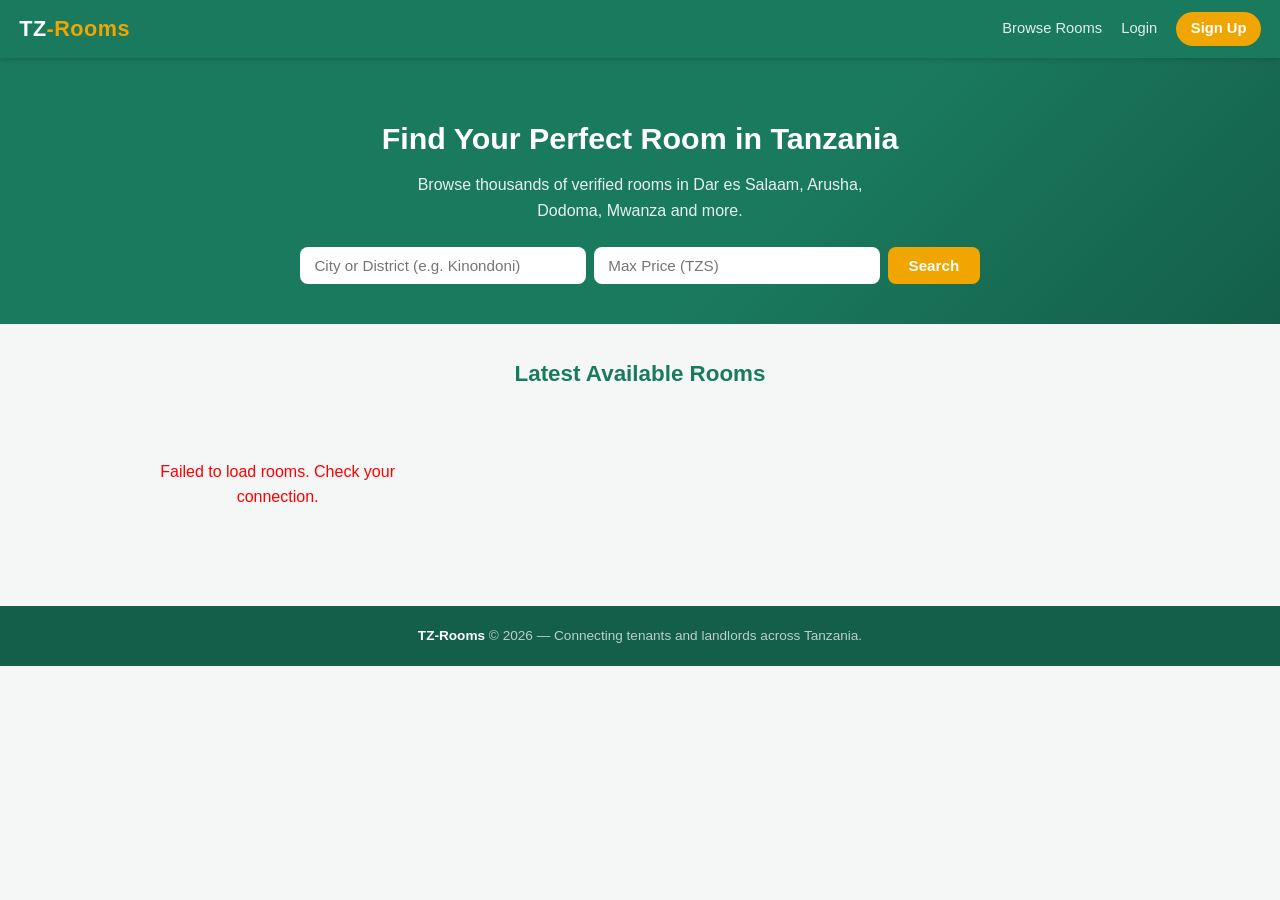
==== index.html @ 21019011 "first commit" ====
<!DOCTYPE html>
<html lang="en">
<head>
    <meta charset="UTF-8">
    <meta name="viewport" content="width=device-width, initial-scale=1.0">
    <title>TZ-Rooms — Find Your Room in Tanzania</title>
    <link rel="stylesheet" href="assets/css/style.css">
</head>
<body>

<!-- ===== NAVBAR ===== -->
<nav class="navbar">
    <a href="index.html" class="logo">TZ<span>-Rooms</span></a>
    <div class="nav-links" id="nav-links">
        <!-- Filled dynamically by main.js based on login state -->
    </div>
</nav>

<!-- ===== HERO ===== -->
<section class="hero">
    <div class="container">
        <h1>Find Your Perfect Room in Tanzania</h1>
        <p>Browse thousands of verified rooms in Dar es Salaam, Arusha, Dodoma, Mwanza and more.</p>
        <!-- Search bar navigates to rooms.html with query params -->
        <form class="search-bar" id="hero-search"
              onsubmit="handleHeroSearch(event)">
            <input type="text" name="location" placeholder="City or District (e.g. Kinondoni)">
            <input type="number" name="max_price" placeholder="Max Price (TZS)">
            <button type="submit" class="btn btn-accent">Search</button>
        </form>
    </div>
</section>

<!-- ===== FEATURED ROOMS ===== -->
<main class="container">
    <h2 class="section-title">Latest Available Rooms</h2>
    <div class="rooms-grid" id="rooms-grid">
        <!-- Room cards injected by loadRooms() in main.js -->
    </div>
</main>

<!-- ===== FOOTER ===== -->
<footer>
    <p><strong>TZ-Rooms</strong> &copy; 2026 — Connecting tenants and landlords across Tanzania.</p>
</footer>

<script src="assets/js/main.js"></script>
<script>
    // Load latest rooms on the homepage grid.
    document.addEventListener('DOMContentLoaded', () => loadRooms());

    // Hero search navigates to rooms.html and passes filters as URL query params.
    function handleHeroSearch(e) {
        e.preventDefault();
        const form   = e.target;
        const params = new URLSearchParams();
        const loc    = form.querySelector('[name=location]').value.trim();
        const maxP   = form.querySelector('[name=max_price]').value.trim();
        if (loc)  params.set('location',  loc);
        if (maxP) params.set('max_price', maxP);
        window.location.href = 'rooms.html?' + params.toString();
    }
</script>
</body>
</html>
---- assets/css/style.css ----
/* =====================================================
   TZ-Rooms Global Stylesheet
   Mobile-first: base styles target small screens,
   media queries enhance for larger ones.
   ===================================================== */

/* --- CSS Variables: change colors in one place --- */
:root {
    --primary:     #1a7a5e;   /* Teal green — trust, nature */
    --primary-dk:  #145f49;   /* Darker shade for hover states */
    --accent:      #f0a500;   /* Amber — energy, Tanzanian warmth */
    --danger:      #d9534f;
    --success:     #28a745;
    --light-bg:    #f4f7f6;
    --card-bg:     #ffffff;
    --text:        #2d2d2d;
    --text-muted:  #6c757d;
    --border:      #dee2e6;
    --radius:      8px;
    --shadow:      0 2px 8px rgba(0,0,0,0.10);
    --transition:  0.2s ease;
}

/* --- Reset & Base --- */
*, *::before, *::after { box-sizing: border-box; margin: 0; padding: 0; }

body {
    font-family: 'Segoe UI', Arial, sans-serif;
    background: var(--light-bg);
    color: var(--text);
    line-height: 1.6;
    font-size: 16px;
}

a { color: var(--primary); text-decoration: none; }
a:hover { text-decoration: underline; }

img { max-width: 100%; display: block; }

/* --- Navbar --- */
.navbar {
    background: var(--primary);
    color: #fff;
    padding: 0 1.2rem;
    display: flex;
    align-items: center;
    justify-content: space-between;
    height: 58px;
    position: sticky;
    top: 0;
    z-index: 100;
    box-shadow: 0 2px 6px rgba(0,0,0,0.15);
}

.navbar .logo {
    font-size: 1.35rem;
    font-weight: 700;
    color: #fff;
    letter-spacing: 0.5px;
}

.navbar .logo span { color: var(--accent); }

.nav-links { display: flex; gap: 1.2rem; align-items: center; }

.nav-links a {
    color: rgba(255,255,255,0.88);
    font-size: 0.92rem;
    transition: color var(--transition);
}

.nav-links a:hover { color: #fff; text-decoration: none; }

.nav-links .btn-nav {
    background: var(--accent);
    color: #fff;
    padding: 0.35rem 0.9rem;
    border-radius: 20px;
    font-weight: 600;
}

/* --- Container --- */
.container {
    max-width: 1100px;
    margin: 0 auto;
    padding: 0 1rem;
}

/* --- Hero Section --- */
.hero {
    background: linear-gradient(135deg, var(--primary) 60%, var(--primary-dk));
    color: #fff;
    padding: 3.5rem 1rem 2.5rem;
    text-align: center;
}

.hero h1 { font-size: 1.9rem; margin-bottom: 0.6rem; }
.hero p  { font-size: 1rem; opacity: 0.9; max-width: 500px; margin: 0 auto 1.5rem; }

/* --- Search Bar --- */
.search-bar {
    display: flex;
    flex-wrap: wrap;
    gap: 0.5rem;
    justify-content: center;
    max-width: 680px;
    margin: 0 auto;
}

.search-bar input, .search-bar select {
    flex: 1 1 140px;
    padding: 0.6rem 0.9rem;
    border: none;
    border-radius: var(--radius);
    font-size: 0.95rem;
    outline: none;
}

.search-bar .btn { flex: 0 0 auto; }

/* --- Buttons --- */
.btn {
    display: inline-block;
    padding: 0.6rem 1.3rem;
    border-radius: var(--radius);
    border: none;
    cursor: pointer;
    font-size: 0.95rem;
    font-weight: 600;
    transition: background var(--transition), transform var(--transition);
}

.btn:active { transform: scale(0.97); }

.btn-primary { background: var(--primary); color: #fff; }
.btn-primary:hover { background: var(--primary-dk); text-decoration: none; }

.btn-accent  { background: var(--accent); color: #fff; }
.btn-accent:hover { background: #d4920a; text-decoration: none; }

.btn-danger  { background: var(--danger); color: #fff; }
.btn-outline { background: transparent; border: 2px solid var(--primary); color: var(--primary); }
.btn-outline:hover { background: var(--primary); color: #fff; }

.btn-full { width: 100%; display: block; text-align: center; }

/* --- Section Title --- */
.section-title {
    text-align: center;
    margin: 2rem 0 1.2rem;
    font-size: 1.4rem;
    color: var(--primary);
}

/* --- Room Cards Grid --- */
.rooms-grid {
    display: grid;
    grid-template-columns: 1fr;
    gap: 1.2rem;
    padding: 1rem 0 2rem;
}

@media (min-width: 540px) {
    .rooms-grid { grid-template-columns: repeat(2, 1fr); }
}
@media (min-width: 900px) {
    .rooms-grid { grid-template-columns: repeat(3, 1fr); }
}

/* --- Room Card --- */
.room-card {
    background: var(--card-bg);
    border-radius: var(--radius);
    box-shadow: var(--shadow);
    overflow: hidden;
    display: flex;
    flex-direction: column;
    transition: transform var(--transition), box-shadow var(--transition);
}

.room-card:hover {
    transform: translateY(-3px);
    box-shadow: 0 6px 18px rgba(0,0,0,0.13);
}

.room-card img {
    width: 100%;
    height: 180px;
    object-fit: cover;
}

.room-card-body { padding: 0.9rem 1rem; flex: 1; display: flex; flex-direction: column; }

.room-card h3 {
    font-size: 1rem;
    margin-bottom: 0.25rem;
    color: var(--text);
}

.room-card .location {
    font-size: 0.82rem;
    color: var(--text-muted);
    margin-bottom: 0.5rem;
}

.room-card .price {
    font-size: 1.1rem;
    font-weight: 700;
    color: var(--primary);
    margin-bottom: 0.5rem;
}

.room-card .amenities {
    display: flex;
    flex-wrap: wrap;
    gap: 0.3rem;
    margin-bottom: 0.8rem;
}

.tag {
    background: #e8f5f0;
    color: var(--primary);
    font-size: 0.75rem;
    padding: 0.2rem 0.5rem;
    border-radius: 20px;
    font-weight: 500;
}

.room-card .btn { margin-top: auto; }

/* --- Form Styles --- */
.form-wrap {
    max-width: 440px;
    margin: 2rem auto;
    background: var(--card-bg);
    border-radius: var(--radius);
    box-shadow: var(--shadow);
    padding: 2rem 1.5rem;
}

.form-wrap h2 { text-align: center; margin-bottom: 1.2rem; color: var(--primary); }

.form-group { margin-bottom: 1rem; }
.form-group label { display: block; font-size: 0.88rem; margin-bottom: 0.3rem; font-weight: 500; }

.form-group input,
.form-group select,
.form-group textarea {
    width: 100%;
    padding: 0.6rem 0.85rem;
    border: 1.5px solid var(--border);
    border-radius: var(--radius);
    font-size: 0.95rem;
    transition: border-color var(--transition);
    outline: none;
    font-family: inherit;
}

.form-group input:focus,
.form-group select:focus,
.form-group textarea:focus {
    border-color: var(--primary);
}

.form-group textarea { resize: vertical; min-height: 90px; }

.form-hint { font-size: 0.78rem; color: var(--text-muted); margin-top: 0.2rem; }

.form-switch {
    text-align: center;
    margin-top: 1rem;
    font-size: 0.9rem;
    color: var(--text-muted);
}

/* --- Alert Messages --- */
.alert {
    padding: 0.75rem 1rem;
    border-radius: var(--radius);
    margin-bottom: 1rem;
    font-size: 0.9rem;
}

.alert-success { background: #d4edda; color: #155724; border: 1px solid #c3e6cb; }
.alert-danger  { background: #f8d7da; color: #721c24; border: 1px solid #f5c6cb; }
.alert-info    { background: #d1ecf1; color: #0c5460; border: 1px solid #bee5eb; }

/* --- Payment Modal --- */
.modal-overlay {
    display: none;
    position: fixed;
    inset: 0;
    background: rgba(0,0,0,0.5);
    z-index: 200;
    align-items: center;
    justify-content: center;
}

.modal-overlay.active { display: flex; }

.modal {
    background: var(--card-bg);
    border-radius: var(--radius);
    padding: 2rem;
    max-width: 400px;
    width: 90%;
    box-shadow: 0 8px 30px rgba(0,0,0,0.2);
}

.modal h3 { margin-bottom: 1rem; color: var(--primary); }

.provider-grid {
    display: grid;
    grid-template-columns: 1fr 1fr;
    gap: 0.6rem;
    margin-bottom: 1rem;
}

.provider-btn {
    padding: 0.7rem;
    border: 2px solid var(--border);
    border-radius: var(--radius);
    background: #fff;
    cursor: pointer;
    font-weight: 600;
    font-size: 0.88rem;
    transition: border-color var(--transition), background var(--transition);
}

.provider-btn.selected {
    border-color: var(--primary);
    background: #e8f5f0;
    color: var(--primary);
}

/* --- Spinner --- */
.spinner {
    display: inline-block;
    width: 20px; height: 20px;
    border: 3px solid rgba(26,122,94,0.2);
    border-top-color: var(--primary);
    border-radius: 50%;
    animation: spin 0.7s linear infinite;
    vertical-align: middle;
    margin-right: 6px;
}

@keyframes spin { to { transform: rotate(360deg); } }

/* --- Status Badge --- */
.badge {
    display: inline-block;
    padding: 0.2rem 0.6rem;
    border-radius: 20px;
    font-size: 0.78rem;
    font-weight: 600;
}
.badge-pending   { background: #fff3cd; color: #856404; }
.badge-confirmed { background: #d4edda; color: #155724; }
.badge-cancelled { background: #f8d7da; color: #721c24; }
.badge-available { background: #d4edda; color: #155724; }
.badge-occupied  { background: #f8d7da; color: #721c24; }

/* --- Footer --- */
footer {
    background: var(--primary-dk);
    color: rgba(255,255,255,0.7);
    text-align: center;
    padding: 1.2rem;
    font-size: 0.85rem;
    margin-top: 2rem;
}

footer strong { color: #fff; }

/* --- Utility --- */
.text-center { text-align: center; }
.mt-1 { margin-top: 0.5rem; }
.mt-2 { margin-top: 1rem; }
.mt-3 { margin-top: 1.5rem; }
.mb-1 { margin-bottom: 0.5rem; }
.hidden { display: none !important; }
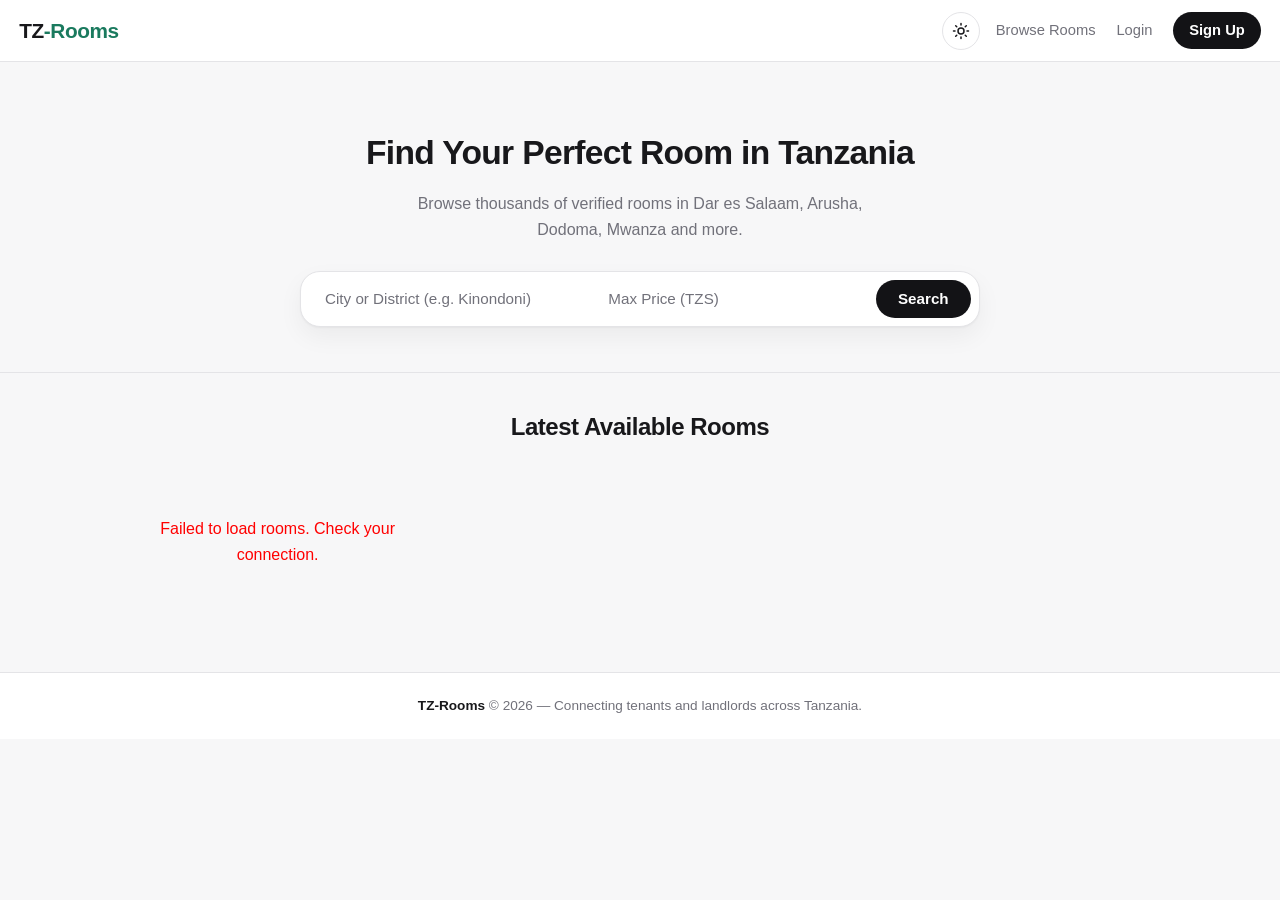
==== commit 5293d0e4: "feat: add theme toggle functionality and improve UI consistency - Implemented a theme toggle feature" ====
--- a/index.html
+++ b/index.html
@@ -2,6 +2,7 @@
 <html lang="en">
 <head>
     <meta charset="UTF-8">
+    <script>(function(){try{var t=localStorage.getItem('tz_theme')||(matchMedia('(prefers-color-scheme: dark)').matches?'dark':'light');document.documentElement.setAttribute('data-theme',t);}catch(e){}})();</script>
     <meta name="viewport" content="width=device-width, initial-scale=1.0">
     <title>TZ-Rooms — Find Your Room in Tanzania</title>
     <link rel="stylesheet" href="assets/css/style.css">
@@ -11,8 +12,14 @@
 <!-- ===== NAVBAR ===== -->
 <nav class="navbar">
     <a href="index.html" class="logo">TZ<span>-Rooms</span></a>
-    <div class="nav-links" id="nav-links">
-        <!-- Filled dynamically by main.js based on login state -->
+    <div class="navbar-right">
+        <button class="icon-btn" id="theme-toggle" type="button" aria-label="Toggle dark mode">
+            <svg class="icon-sun" viewBox="0 0 24 24" stroke-width="2" stroke-linecap="round" stroke-linejoin="round"><circle cx="12" cy="12" r="4"/><path d="M12 2v2M12 20v2M4.93 4.93l1.41 1.41M17.66 17.66l1.41 1.41M2 12h2M20 12h2M6.34 17.66l-1.41 1.41M19.07 4.93l-1.41 1.41"/></svg>
+            <svg class="icon-moon" viewBox="0 0 24 24" stroke-width="2" stroke-linecap="round" stroke-linejoin="round"><path d="M21 12.79A9 9 0 1 1 11.21 3 7 7 0 0 0 21 12.79z"/></svg>
+        </button>
+        <div class="nav-links" id="nav-links">
+            <!-- Filled dynamically by main.js based on login state -->
+        </div>
     </div>
 </nav>
 
@@ -26,7 +33,7 @@
               onsubmit="handleHeroSearch(event)">
             <input type="text" name="location" placeholder="City or District (e.g. Kinondoni)">
             <input type="number" name="max_price" placeholder="Max Price (TZS)">
-            <button type="submit" class="btn btn-accent">Search</button>
+            <button type="submit" class="btn btn-primary">Search</button>
         </form>
     </div>
 </section>
--- a/assets/css/style.css
+++ b/assets/css/style.css
@@ -1,35 +1,87 @@
 /* =====================================================
    TZ-Rooms Global Stylesheet
+   Inspired by a clean, minimal marketplace UI: bordered
+   cards, pill buttons, generous whitespace, and a full
+   light/dark theme switch driven by [data-theme] on <html>.
    Mobile-first: base styles target small screens,
    media queries enhance for larger ones.
    ===================================================== */
 
-/* --- CSS Variables: change colors in one place --- */
+/* --- CSS Variables: light theme (default) --- */
 :root {
-    --primary:     #1a7a5e;   /* Teal green — trust, nature */
-    --primary-dk:  #145f49;   /* Darker shade for hover states */
-    --accent:      #f0a500;   /* Amber — energy, Tanzanian warmth */
+    --bg:          #f7f7f8;   /* page background */
+    --surface:     #ffffff;   /* cards, navbar, modals */
+    --surface-2:   #f3f3f4;   /* subtle inset surfaces (spec boxes) */
+    --border:      #e4e4e7;
+    --text:        #18181b;
+    --text-muted:  #71717a;
+
+    --primary:     #1a7a5e;   /* teal — logo accent */
+    --primary-dk:  #145f49;
+    --accent:      #ea9d00;   /* amber — price emphasis, booking CTA */
+    --accent-dk:   #c98600;
+    --accent-bg:   #fdf3dd;
+
+    --cta-bg:      #131316;   /* solid pill primary button */
+    --cta-fg:      #ffffff;
+
     --danger:      #d9534f;
-    --success:     #28a745;
-    --light-bg:    #f4f7f6;
-    --card-bg:     #ffffff;
-    --text:        #2d2d2d;
-    --text-muted:  #6c757d;
-    --border:      #dee2e6;
-    --radius:      8px;
-    --shadow:      0 2px 8px rgba(0,0,0,0.10);
-    --transition:  0.2s ease;
+    --danger-bg:   #fbe9e8;
+    --success:     #1c8a4b;
+    --success-bg:  #e4f6ec;
+    --warning-bg:  #fdf3dd;
+    --warning-fg:  #8a6100;
+
+    --radius-sm:   10px;
+    --radius:      14px;
+    --radius-lg:   20px;
+    --shadow:      0 1px 2px rgba(0,0,0,0.04), 0 10px 24px rgba(0,0,0,0.05);
+    --shadow-lg:   0 4px 10px rgba(0,0,0,0.06), 0 20px 40px rgba(0,0,0,0.08);
+    --transition:  0.18s ease;
+}
+
+/* --- CSS Variables: dark theme override --- */
+html[data-theme="dark"] {
+    --bg:          #0b0b0c;
+    --surface:     #151517;
+    --surface-2:   #1d1d20;
+    --border:      #2b2b2f;
+    --text:        #f4f4f5;
+    --text-muted:  #a1a1aa;
+
+    --primary:     #2fbd91;
+    --primary-dk:  #29a880;
+    --accent:      #ffb93d;
+    --accent-dk:   #ffa60f;
+    --accent-bg:   #382c11;
+
+    --cta-bg:      #f4f4f5;
+    --cta-fg:      #131316;
+
+    --danger:      #f2726e;
+    --danger-bg:   #3a1f1e;
+    --success:     #3fcf83;
+    --success-bg:  #16301f;
+    --warning-bg:  #3a2f11;
+    --warning-fg:  #f2c14e;
+
+    --shadow:      0 1px 2px rgba(0,0,0,0.3), 0 10px 24px rgba(0,0,0,0.35);
+    --shadow-lg:   0 4px 10px rgba(0,0,0,0.35), 0 20px 40px rgba(0,0,0,0.45);
 }
 
 /* --- Reset & Base --- */
 *, *::before, *::after { box-sizing: border-box; margin: 0; padding: 0; }
 
+html { color-scheme: light; }
+html[data-theme="dark"] { color-scheme: dark; }
+
 body {
     font-family: 'Segoe UI', Arial, sans-serif;
-    background: var(--light-bg);
+    background: var(--bg);
     color: var(--text);
     line-height: 1.6;
     font-size: 16px;
+    transition: background var(--transition), color var(--transition);
 }
 
 a { color: var(--primary); text-decoration: none; }
@@ -39,45 +91,72 @@
 
 /* --- Navbar --- */
 .navbar {
-    background: var(--primary);
-    color: #fff;
+    background: var(--surface);
+    color: var(--text);
+    border-bottom: 1px solid var(--border);
     padding: 0 1.2rem;
     display: flex;
     align-items: center;
     justify-content: space-between;
-    height: 58px;
+    height: 62px;
     position: sticky;
     top: 0;
     z-index: 100;
-    box-shadow: 0 2px 6px rgba(0,0,0,0.15);
 }
 
 .navbar .logo {
-    font-size: 1.35rem;
-    font-weight: 700;
-    color: #fff;
-    letter-spacing: 0.5px;
-}
-
-.navbar .logo span { color: var(--accent); }
-
-.nav-links { display: flex; gap: 1.2rem; align-items: center; }
+    font-size: 1.3rem;
+    font-weight: 800;
+    color: var(--text);
+    letter-spacing: -0.02em;
+}
+
+.navbar .logo span { color: var(--primary); }
+
+.nav-links { display: flex; gap: 1.3rem; align-items: center; }
 
 .nav-links a {
-    color: rgba(255,255,255,0.88);
+    color: var(--text-muted);
     font-size: 0.92rem;
+    font-weight: 500;
     transition: color var(--transition);
 }
 
-.nav-links a:hover { color: #fff; text-decoration: none; }
+.nav-links a:hover { color: var(--text); text-decoration: none; }
 
 .nav-links .btn-nav {
-    background: var(--accent);
-    color: #fff;
-    padding: 0.35rem 0.9rem;
-    border-radius: 20px;
+    background: var(--cta-bg);
+    color: var(--cta-fg);
+    padding: 0.45rem 1rem;
+    border-radius: 999px;
     font-weight: 600;
 }
+.nav-links .btn-nav:hover { opacity: 0.85; }
+
+/* Theme toggle + generic icon button */
+.icon-btn {
+    display: inline-flex;
+    align-items: center;
+    justify-content: center;
+    width: 38px;
+    height: 38px;
+    border-radius: 50%;
+    border: 1px solid var(--border);
+    background: var(--surface);
+    color: var(--text);
+    cursor: pointer;
+    transition: background var(--transition), border-color var(--transition);
+    margin-right: 1rem;
+    flex: 0 0 auto;
+}
+.icon-btn:hover { background: var(--surface-2); }
+.icon-btn svg { width: 18px; height: 18px; stroke: currentColor; fill: none; }
+
+#theme-toggle .icon-moon { display: none; }
+html[data-theme="dark"] #theme-toggle .icon-sun { display: none; }
+html[data-theme="dark"] #theme-toggle .icon-moon { display: inline-flex; }
+
+.navbar-right { display: flex; align-items: center; }
 
 /* --- Container --- */
 .container {
@@ -88,16 +167,17 @@
 
 /* --- Hero Section --- */
 .hero {
-    background: linear-gradient(135deg, var(--primary) 60%, var(--primary-dk));
-    color: #fff;
-    padding: 3.5rem 1rem 2.5rem;
+    background: var(--bg);
+    color: var(--text);
+    padding: 4rem 1rem 2.8rem;
     text-align: center;
-}
-
-.hero h1 { font-size: 1.9rem; margin-bottom: 0.6rem; }
-.hero p  { font-size: 1rem; opacity: 0.9; max-width: 500px; margin: 0 auto 1.5rem; }
-
-/* --- Search Bar --- */
+    border-bottom: 1px solid var(--border);
+}
+
+.hero h1 { font-size: 2.1rem; font-weight: 800; letter-spacing: -0.02em; margin-bottom: 0.7rem; }
+.hero p  { font-size: 1rem; color: var(--text-muted); max-width: 500px; margin: 0 auto 1.8rem; }
+
+/* --- Search / Filter Bar --- */
 .search-bar {
     display: flex;
     flex-wrap: wrap;
@@ -105,51 +185,87 @@
     justify-content: center;
     max-width: 680px;
     margin: 0 auto;
+    background: var(--surface);
+    border: 1px solid var(--border);
+    border-radius: var(--radius-lg);
+    padding: 0.5rem;
+    box-shadow: var(--shadow);
 }
 
 .search-bar input, .search-bar select {
     flex: 1 1 140px;
-    padding: 0.6rem 0.9rem;
+    padding: 0.65rem 1rem;
     border: none;
+    background: transparent;
     border-radius: var(--radius);
     font-size: 0.95rem;
     outline: none;
-}
-
+    color: var(--text);
+    font-family: inherit;
+}
+.search-bar input::placeholder { color: var(--text-muted); }
 .search-bar .btn { flex: 0 0 auto; }
+
+.filter-bar {
+    display: flex;
+    flex-wrap: wrap;
+    gap: 0.6rem;
+    margin-bottom: 1.4rem;
+    justify-content: center;
+    background: var(--surface);
+    border: 1px solid var(--border);
+    border-radius: var(--radius-lg);
+    padding: 0.7rem;
+}
+.filter-bar input {
+    flex: 1 1 150px;
+    padding: 0.6rem 0.9rem;
+    border: 1px solid var(--border);
+    border-radius: var(--radius-sm);
+    font-size: 0.92rem;
+    background: var(--surface-2);
+    color: var(--text);
+    outline: none;
+    font-family: inherit;
+}
+.filter-bar input:focus { border-color: var(--primary); }
 
 /* --- Buttons --- */
 .btn {
     display: inline-block;
-    padding: 0.6rem 1.3rem;
-    border-radius: var(--radius);
+    padding: 0.65rem 1.4rem;
+    border-radius: 999px;
     border: none;
     cursor: pointer;
     font-size: 0.95rem;
     font-weight: 600;
-    transition: background var(--transition), transform var(--transition);
+    transition: background var(--transition), transform var(--transition), opacity var(--transition), border-color var(--transition);
+    font-family: inherit;
 }
 
 .btn:active { transform: scale(0.97); }
 
-.btn-primary { background: var(--primary); color: #fff; }
-.btn-primary:hover { background: var(--primary-dk); text-decoration: none; }
-
-.btn-accent  { background: var(--accent); color: #fff; }
-.btn-accent:hover { background: #d4920a; text-decoration: none; }
+.btn-primary { background: var(--cta-bg); color: var(--cta-fg); }
+.btn-primary:hover { opacity: 0.85; text-decoration: none; }
+
+.btn-accent  { background: var(--accent); color: #131316; }
+.btn-accent:hover { background: var(--accent-dk); text-decoration: none; }
 
 .btn-danger  { background: var(--danger); color: #fff; }
-.btn-outline { background: transparent; border: 2px solid var(--primary); color: var(--primary); }
-.btn-outline:hover { background: var(--primary); color: #fff; }
+.btn-outline { background: transparent; border: 1.5px solid var(--border); color: var(--text); }
+.btn-outline:hover { border-color: var(--text); background: var(--surface-2); text-decoration: none; }
 
 .btn-full { width: 100%; display: block; text-align: center; }
+.btn:disabled { opacity: 0.6; cursor: not-allowed; }
 
 /* --- Section Title --- */
 .section-title {
     text-align: center;
-    margin: 2rem 0 1.2rem;
-    font-size: 1.4rem;
-    color: var(--primary);
+    margin: 2.2rem 0 1.4rem;
+    font-size: 1.5rem;
+    font-weight: 800;
+    letter-spacing: -0.02em;
+    color: var(--text);
 }
 
 /* --- Room Cards Grid --- */
@@ -169,18 +285,19 @@
 
 /* --- Room Card --- */
 .room-card {
-    background: var(--card-bg);
-    border-radius: var(--radius);
-    box-shadow: var(--shadow);
+    background: var(--surface);
+    border: 1px solid var(--border);
+    border-radius: var(--radius-lg);
     overflow: hidden;
     display: flex;
     flex-direction: column;
-    transition: transform var(--transition), box-shadow var(--transition);
+    transition: transform var(--transition), box-shadow var(--transition), border-color var(--transition);
 }
 
 .room-card:hover {
-    transform: translateY(-3px);
-    box-shadow: 0 6px 18px rgba(0,0,0,0.13);
+    transform: translateY(-2px);
+    box-shadow: var(--shadow-lg);
+    border-color: var(--border);
 }
 
 .room-card img {
@@ -189,69 +306,182 @@
     object-fit: cover;
 }
 
-.room-card-body { padding: 0.9rem 1rem; flex: 1; display: flex; flex-direction: column; }
+.room-card-body { padding: 1rem 1.1rem 1.1rem; flex: 1; display: flex; flex-direction: column; }
 
 .room-card h3 {
     font-size: 1rem;
-    margin-bottom: 0.25rem;
+    font-weight: 700;
+    margin-bottom: 0.3rem;
     color: var(--text);
 }
 
 .room-card .location {
     font-size: 0.82rem;
     color: var(--text-muted);
-    margin-bottom: 0.5rem;
+    margin-bottom: 0.6rem;
 }
 
 .room-card .price {
-    font-size: 1.1rem;
-    font-weight: 700;
-    color: var(--primary);
-    margin-bottom: 0.5rem;
-}
-
-.room-card .amenities {
+    font-size: 1.15rem;
+    font-weight: 800;
+    color: var(--text);
+    margin-bottom: 0.6rem;
+}
+.room-card .price small { font-weight: 400; color: var(--text-muted); }
+
+.amenities {
     display: flex;
     flex-wrap: wrap;
-    gap: 0.3rem;
-    margin-bottom: 0.8rem;
+    gap: 0.4rem;
+    margin-bottom: 1.4rem;
+}
+
+.room-card .amenities {
+    gap: 0.35rem;
+    margin-bottom: 0.9rem;
 }
 
 .tag {
-    background: #e8f5f0;
-    color: var(--primary);
+    background: var(--surface-2);
+    border: 1px solid var(--border);
+    color: var(--text-muted);
     font-size: 0.75rem;
-    padding: 0.2rem 0.5rem;
-    border-radius: 20px;
+    padding: 0.25rem 0.6rem;
+    border-radius: 999px;
     font-weight: 500;
 }
 
 .room-card .btn { margin-top: auto; }
+
+/* --- Detail page layout: content + sticky summary --- */
+.detail-layout {
+    display: grid;
+    grid-template-columns: 1fr;
+    gap: 1.5rem;
+    align-items: start;
+}
+
+@media (min-width: 860px) {
+    .detail-layout { grid-template-columns: 1.55fr 1fr; }
+    .detail-summary { position: sticky; top: 82px; }
+}
+
+.detail-gallery img {
+    width: 100%;
+    height: 300px;
+    object-fit: cover;
+    border-radius: var(--radius-lg);
+    border: 1px solid var(--border);
+    margin-bottom: 0.6rem;
+}
+
+.detail-title { font-size: 1.5rem; font-weight: 800; letter-spacing: -0.02em; margin: 0.4rem 0 0.3rem; }
+.detail-location { color: var(--text-muted); margin-bottom: 1rem; }
+
+.detail-block { margin-bottom: 1.6rem; }
+.detail-block h4 { font-size: 0.95rem; font-weight: 700; margin-bottom: 0.5rem; }
+.detail-block p  { color: var(--text-muted); line-height: 1.7; }
+
+.detail-summary {
+    background: var(--surface);
+    border: 1px solid var(--border);
+    border-radius: var(--radius-lg);
+    padding: 1.3rem;
+    box-shadow: var(--shadow);
+}
+
+.detail-summary .price-big {
+    font-size: 1.7rem;
+    font-weight: 800;
+    color: var(--text);
+    margin: 0.6rem 0 1rem;
+}
+.detail-summary .price-big small { font-size: 0.95rem; font-weight: 400; color: var(--text-muted); }
+
+.detail-summary .badges { display: flex; gap: 0.4rem; flex-wrap: wrap; margin-bottom: 0.6rem; }
+
+/* --- Key specifications grid (mirrors the reference's spec boxes) --- */
+.spec-grid {
+    display: grid;
+    grid-template-columns: repeat(2, 1fr);
+    gap: 0.7rem;
+}
+@media (min-width: 480px) {
+    .spec-grid { grid-template-columns: repeat(3, 1fr); }
+}
+
+.spec-box {
+    border: 1px solid var(--border);
+    background: var(--surface-2);
+    border-radius: var(--radius);
+    padding: 0.7rem 0.8rem;
+}
+.spec-box .spec-value { font-weight: 700; font-size: 1rem; color: var(--text); }
+.spec-box .spec-label { font-size: 0.72rem; color: var(--text-muted); text-transform: uppercase; letter-spacing: 0.04em; margin-top: 0.15rem; }
+
+.date-grid {
+    display: grid;
+    grid-template-columns: 1fr 1fr;
+    gap: 0.6rem;
+    margin-bottom: 0.9rem;
+}
+.date-grid label { font-size: 0.85rem; display: block; margin-bottom: 0.3rem; color: var(--text-muted); }
+.date-grid input {
+    width: 100%;
+    padding: 0.6rem 0.75rem;
+    border: 1px solid var(--border);
+    border-radius: var(--radius-sm);
+    background: var(--surface);
+    color: var(--text);
+    font-size: 0.9rem;
+    font-family: inherit;
+}
+
+/* --- Bookings list --- */
+.booking-card {
+    background: var(--surface);
+    border: 1px solid var(--border);
+    border-radius: var(--radius-lg);
+    padding: 1.1rem 1.2rem;
+    margin-bottom: 0.9rem;
+    display: flex;
+    justify-content: space-between;
+    align-items: flex-start;
+    flex-wrap: wrap;
+    gap: 0.6rem;
+}
+.booking-card .location { font-size: 0.85rem; color: var(--text-muted); margin-top: 0.15rem; }
+.booking-card .dates { font-size: 0.85rem; color: var(--text-muted); margin-top: 0.4rem; }
+.booking-card .meta { text-align: right; }
+.booking-card .price { font-weight: 700; color: var(--text); margin-top: 0.5rem; }
 
 /* --- Form Styles --- */
 .form-wrap {
     max-width: 440px;
-    margin: 2rem auto;
-    background: var(--card-bg);
-    border-radius: var(--radius);
+    margin: 2.5rem auto;
+    background: var(--surface);
+    border: 1px solid var(--border);
+    border-radius: var(--radius-lg);
     box-shadow: var(--shadow);
-    padding: 2rem 1.5rem;
-}
-
-.form-wrap h2 { text-align: center; margin-bottom: 1.2rem; color: var(--primary); }
+    padding: 2.1rem 1.6rem;
+}
+
+.form-wrap h2 { text-align: center; margin-bottom: 1.4rem; font-weight: 800; letter-spacing: -0.02em; }
 
 .form-group { margin-bottom: 1rem; }
-.form-group label { display: block; font-size: 0.88rem; margin-bottom: 0.3rem; font-weight: 500; }
+.form-group label { display: block; font-size: 0.88rem; margin-bottom: 0.35rem; font-weight: 600; color: var(--text); }
 
 .form-group input,
 .form-group select,
 .form-group textarea {
     width: 100%;
-    padding: 0.6rem 0.85rem;
+    padding: 0.65rem 0.9rem;
     border: 1.5px solid var(--border);
-    border-radius: var(--radius);
+    border-radius: var(--radius-sm);
     font-size: 0.95rem;
-    transition: border-color var(--transition);
+    background: var(--surface);
+    color: var(--text);
+    transition: border-color var(--transition), box-shadow var(--transition);
     outline: none;
     font-family: inherit;
 }
@@ -260,15 +490,16 @@
 .form-group select:focus,
 .form-group textarea:focus {
     border-color: var(--primary);
+    box-shadow: 0 0 0 3px color-mix(in srgb, var(--primary) 18%, transparent);
 }
 
 .form-group textarea { resize: vertical; min-height: 90px; }
 
-.form-hint { font-size: 0.78rem; color: var(--text-muted); margin-top: 0.2rem; }
+.form-hint { font-size: 0.78rem; color: var(--text-muted); margin-top: 0.25rem; }
 
 .form-switch {
     text-align: center;
-    margin-top: 1rem;
+    margin-top: 1.1rem;
     font-size: 0.9rem;
     color: var(--text-muted);
 }
@@ -276,38 +507,41 @@
 /* --- Alert Messages --- */
 .alert {
     padding: 0.75rem 1rem;
-    border-radius: var(--radius);
+    border-radius: var(--radius-sm);
     margin-bottom: 1rem;
     font-size: 0.9rem;
-}
-
-.alert-success { background: #d4edda; color: #155724; border: 1px solid #c3e6cb; }
-.alert-danger  { background: #f8d7da; color: #721c24; border: 1px solid #f5c6cb; }
-.alert-info    { background: #d1ecf1; color: #0c5460; border: 1px solid #bee5eb; }
+    border: 1px solid transparent;
+}
+
+.alert-success { background: var(--success-bg); color: var(--success); border-color: color-mix(in srgb, var(--success) 30%, transparent); }
+.alert-danger  { background: var(--danger-bg);  color: var(--danger);  border-color: color-mix(in srgb, var(--danger) 30%, transparent); }
+.alert-info    { background: var(--surface-2);  color: var(--text-muted); border-color: var(--border); }
 
 /* --- Payment Modal --- */
 .modal-overlay {
     display: none;
     position: fixed;
     inset: 0;
-    background: rgba(0,0,0,0.5);
+    background: rgba(0,0,0,0.55);
     z-index: 200;
     align-items: center;
     justify-content: center;
+    padding: 1rem;
 }
 
 .modal-overlay.active { display: flex; }
 
 .modal {
-    background: var(--card-bg);
-    border-radius: var(--radius);
+    background: var(--surface);
+    border: 1px solid var(--border);
+    border-radius: var(--radius-lg);
     padding: 2rem;
     max-width: 400px;
-    width: 90%;
-    box-shadow: 0 8px 30px rgba(0,0,0,0.2);
-}
-
-.modal h3 { margin-bottom: 1rem; color: var(--primary); }
+    width: 100%;
+    box-shadow: var(--shadow-lg);
+}
+
+.modal h3 { margin-bottom: 1rem; font-weight: 800; }
 
 .provider-grid {
     display: grid;
@@ -317,19 +551,21 @@
 }
 
 .provider-btn {
-    padding: 0.7rem;
-    border: 2px solid var(--border);
+    padding: 0.75rem;
+    border: 1.5px solid var(--border);
     border-radius: var(--radius);
-    background: #fff;
+    background: var(--surface);
+    color: var(--text);
     cursor: pointer;
     font-weight: 600;
     font-size: 0.88rem;
+    font-family: inherit;
     transition: border-color var(--transition), background var(--transition);
 }
 
 .provider-btn.selected {
     border-color: var(--primary);
-    background: #e8f5f0;
+    background: var(--surface-2);
     color: var(--primary);
 }
 
@@ -337,8 +573,8 @@
 .spinner {
     display: inline-block;
     width: 20px; height: 20px;
-    border: 3px solid rgba(26,122,94,0.2);
-    border-top-color: var(--primary);
+    border: 3px solid color-mix(in srgb, var(--text) 15%, transparent);
+    border-top-color: var(--text);
     border-radius: 50%;
     animation: spin 0.7s linear infinite;
     vertical-align: middle;
@@ -349,29 +585,38 @@
 
 /* --- Status Badge --- */
 .badge {
-    display: inline-block;
-    padding: 0.2rem 0.6rem;
-    border-radius: 20px;
-    font-size: 0.78rem;
+    display: inline-flex;
+    align-items: center;
+    gap: 0.35rem;
+    padding: 0.28rem 0.7rem;
+    border-radius: 999px;
+    font-size: 0.76rem;
     font-weight: 600;
 }
-.badge-pending   { background: #fff3cd; color: #856404; }
-.badge-confirmed { background: #d4edda; color: #155724; }
-.badge-cancelled { background: #f8d7da; color: #721c24; }
-.badge-available { background: #d4edda; color: #155724; }
-.badge-occupied  { background: #f8d7da; color: #721c24; }
+.badge::before {
+    content: '';
+    width: 6px; height: 6px;
+    border-radius: 50%;
+    background: currentColor;
+}
+.badge-pending   { background: var(--warning-bg); color: var(--warning-fg); }
+.badge-confirmed { background: var(--success-bg); color: var(--success); }
+.badge-cancelled { background: var(--danger-bg);  color: var(--danger); }
+.badge-available { background: var(--success-bg); color: var(--success); }
+.badge-occupied  { background: var(--danger-bg);  color: var(--danger); }
 
 /* --- Footer --- */
 footer {
-    background: var(--primary-dk);
-    color: rgba(255,255,255,0.7);
+    background: var(--surface);
+    border-top: 1px solid var(--border);
+    color: var(--text-muted);
     text-align: center;
-    padding: 1.2rem;
+    padding: 1.4rem;
     font-size: 0.85rem;
-    margin-top: 2rem;
-}
-
-footer strong { color: #fff; }
+    margin-top: 2.5rem;
+}
+
+footer strong { color: var(--text); }
 
 /* --- Utility --- */
 .text-center { text-align: center; }
